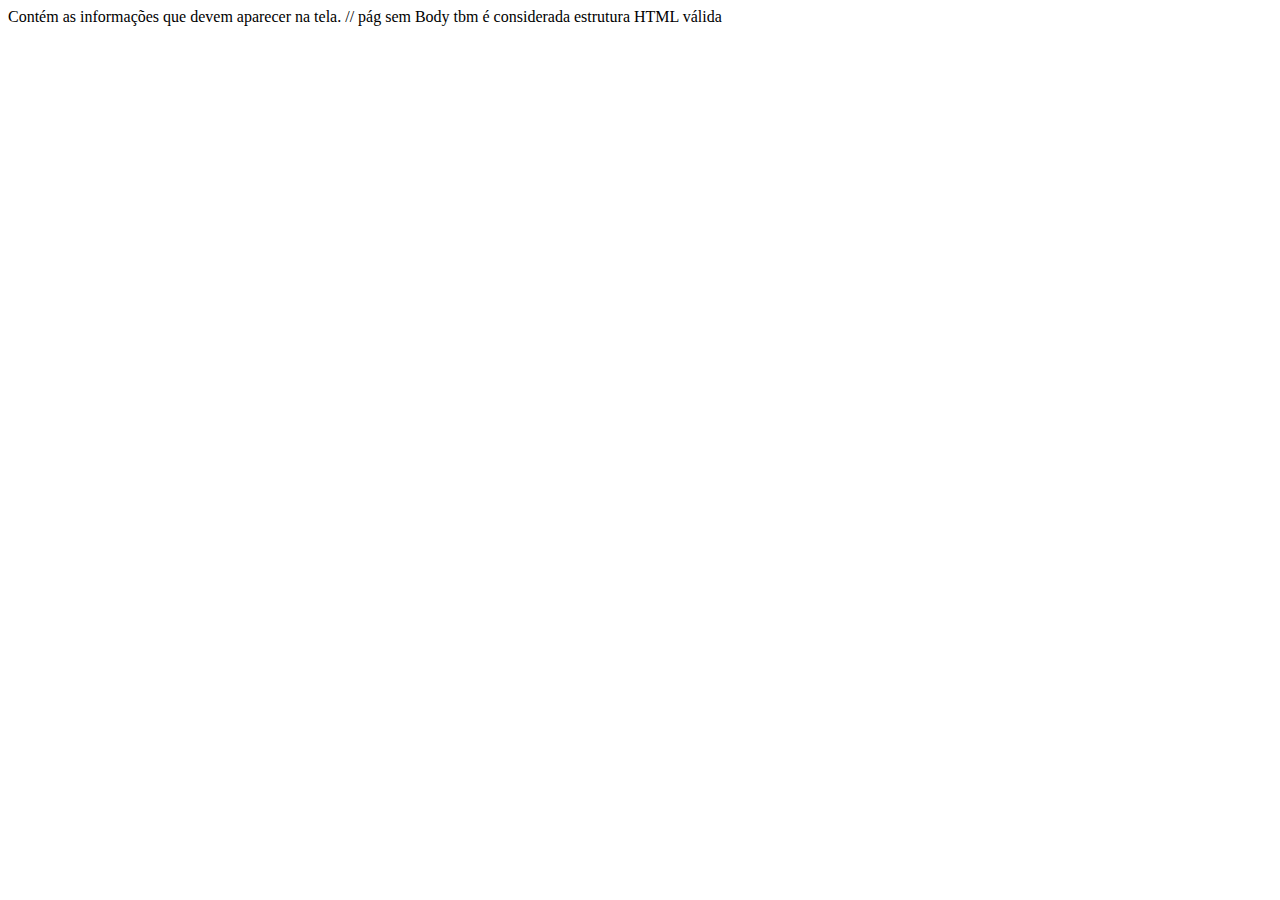
==== Nivelamento_HTML_CSS/EstruturaHTML.html @ 7bc0a44c "Incluido código e notas sobre a estrutura básica do HTML." ====
<!-Estrutura padrão do HTML:->

<!doctype HTML> <!- informa que o cód está escrito em HTML ->
<html lang="pt-BR">  <!- todo o cód deve estar dentro dessa chaves, sempre informar o idima da pág ->

    <head>  <!- Especificando o que tem dentro do cód ->
        <title>Nome da Pag na aba do navegador</title>
        <meta charset="UTF-8"/> <!- Especificando o que tipo de texto a utilizar (evita que de erro de caracter) ->
    </head>

    <body>
        Contém as informações que devem aparecer na tela. // pág sem Body tbm é considerada estrutura HTML válida
    </body>

</html>

<!- para validar o txt HTML podemos usar o site: validator.w3.org  ->
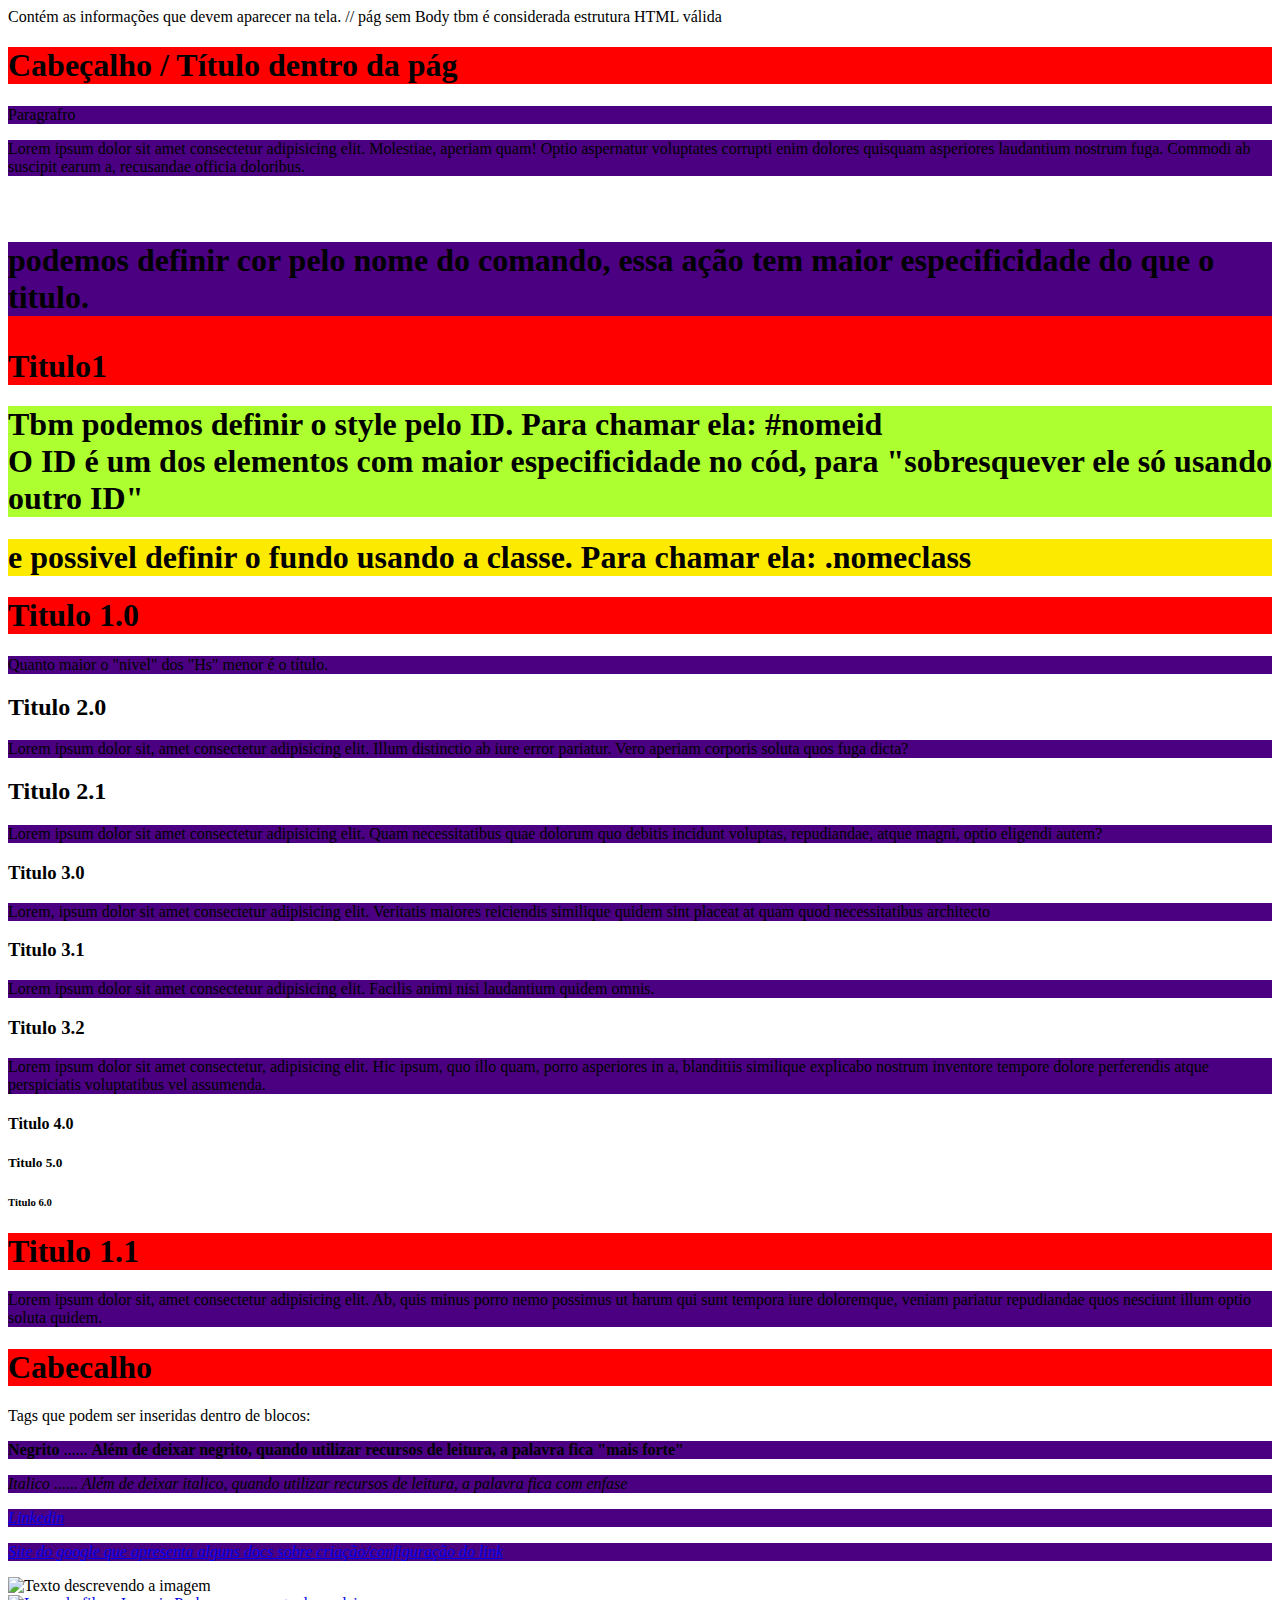
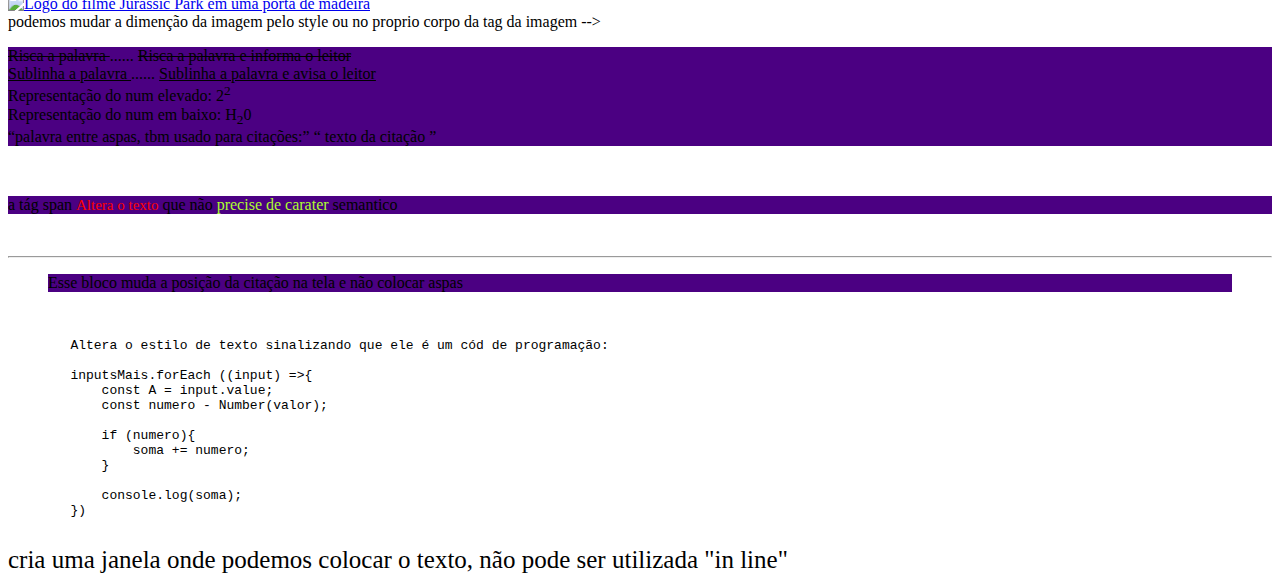
==== commit d480ea4b: "Incluir comentarios e cods sobre as aulas  e alterar declaração dos comentarios dentro do cod" ====
--- a/Nivelamento_HTML_CSS/EstruturaHTML.html
+++ b/Nivelamento_HTML_CSS/EstruturaHTML.html
@@ -1,17 +1,217 @@
-<!-Estrutura padrão do HTML:->
-
-<!doctype HTML> <!- informa que o cód está escrito em HTML ->
-<html lang="pt-BR">  <!- todo o cód deve estar dentro dessa chaves, sempre informar o idima da pág ->
-
-    <head>  <!- Especificando o que tem dentro do cód ->
+<!--Estrutura padrão do HTML:-->
+<!--  ################################################ AULA 553 ################################################ -->
+
+<!doctype HTML> <!-- informa que o cód está escrito em HTML -->
+<html lang="pt-BR">  <!-- todo o cód deve estar dentro dessa chaves, sempre informar o idima da pág -->
+
+    <head>  <!-- Especificando o que tem dentro do cód -->
         <title>Nome da Pag na aba do navegador</title>
-        <meta charset="UTF-8"/> <!- Especificando o que tipo de texto a utilizar (evita que de erro de caracter) ->
+        <meta charset="UTF-8"/> <!-- Especificando o que tipo de texto a utilizar (evita que de erro de caracter) -->
     </head>
 
     <body>
         Contém as informações que devem aparecer na tela. // pág sem Body tbm é considerada estrutura HTML válida
     </body>
 
-</html>
-
-<!- para validar o txt HTML podemos usar o site: validator.w3.org  ->+<!-- para validar o txt HTML podemos usar o site: validator.w3.org  -->
+</html>
+
+<!--  ################################################ AULA 554 ################################################ -->
+
+<!-- criar a estrutura HTML automaticamente, basta digitar "!" que o VScode gera: -->
+
+<!DOCTYPE html>
+<html lang="en">
+<head>
+    <meta charset="UTF-8">
+    <meta http-equiv="X-UA-Compatible" content="IE=edge">
+    <meta name="viewport" content="width=device-width, initial-scale=1.0"> <!-- tág define a resolução da pág na tela de celular -->
+    <title>Nome da Pag na aba do navegador</title>
+</head>
+<body>
+    <h1> Cabeçalho / Título dentro da pág </h1>
+    <P>Paragrafro</P>
+    <!-- "Lorem" cria um texto automático no VScode: -->
+    <p>Lorem ipsum dolor sit amet consectetur adipisicing elit. Molestiae, aperiam quam! 
+        Optio aspernatur voluptates corrupti enim dolores quisquam asperiores laudantium nostrum fuga. 
+        Commodi ab suscipit earum a, recusandae officia doloribus.</p>
+    <br>  <!-- representa uma quebra de linha (pula linha haha)  -->
+</body>  <!-- Sempre lembrar que as tags vão sendo fechadas respeitando a hierarquia  -->
+</html>
+
+<!--  ################################################ AULA 555 ################################################ -->
+
+<!DOCTYPE html>
+<html lang="pt-BR">
+<head>
+    <meta charset="UTF-8">
+    <meta http-equiv="X-UA-Compatible" content="IE=edge">
+    <meta name="viewport" content="width=device-width, initial-scale=1.0">
+    <title>Meu HTML 555</title>
+
+    <style>
+        h1 {
+            background: red;
+        }
+        p{
+            background: indigo;
+        }
+        
+        #cabecalho-dois{ 
+            background: greenyellow;
+        }
+
+        .fundo-amarelo{
+            background: rgb(252, 235, 0);
+        }
+
+    </style>
+
+</head>
+<body>
+    <h1 id="cabecalho-um" class="fundo-vermelho" > <!-- Identificador da tag, deve ser unico dentro da pág (sempre bom colocar entre "") -->
+       <p> podemos definir cor pelo nome do comando, essa ação tem maior especificidade do que o titulo.  </p>
+       Titulo1
+    </h1> 
+
+    <h1 id="cabecalho-dois" class="fundo-vermelho" > <!-- Identificador da tag, deve ser unico dentro da pág (sempre bom colocar entre "") -->
+        <p1>Tbm podemos definir o style pelo ID. Para chamar ela: #nomeid <br>
+        O ID é um dos elementos com maior especificidade no cód, para "sobresquever ele só usando outro ID" </p1>
+    </h1> 
+
+    <h1 id="cabecalho-tres" class="fundo-amarelo" > <!-- Identificador da tag, deve ser unico dentro da pág (sempre bom colocar entre "") -->
+       e possivel definir o fundo usando a classe. Para chamar ela: .nomeclass
+    </h1>
+
+</body>
+</html>
+
+<!--  ################################################ AULA 556 ################################################ -->
+
+
+<!DOCTYPE html>
+<html lang="pt-br">
+<head>
+    <meta charset="UTF-8">
+    <meta http-equiv="X-UA-Compatible" content="IE=edge">
+    <meta name="viewport" content="width=device-width, initial-scale=1.0">
+    <title>Meu <HTML></HTML></title>
+</head>
+<body>
+
+    <h1>Titulo 1.0</h1>
+    <p>Quanto maior o "nivel" dos "Hs" menor é o título.  </p>
+    <h2>Titulo 2.0</h2>
+    <p>Lorem ipsum dolor sit, amet consectetur adipisicing elit. 
+        Illum distinctio ab iure error pariatur. Vero aperiam corporis soluta quos fuga dicta? </p>
+    <h2>Titulo 2.1</h2>
+    <p>Lorem ipsum dolor sit amet consectetur adipisicing elit. 
+        Quam necessitatibus quae dolorum quo debitis incidunt voluptas, repudiandae, atque magni, optio eligendi autem? </p>
+    <h3>Titulo 3.0</h3>
+    <p>Lorem, ipsum dolor sit amet consectetur adipisicing elit. 
+        Veritatis maiores reiciendis similique quidem sint placeat at quam quod necessitatibus architecto </p>
+    <h3>Titulo 3.1</h3>
+    <p>Lorem ipsum dolor sit amet consectetur adipisicing elit. 
+        Facilis animi nisi laudantium quidem omnis. </p>
+    <h3>Titulo 3.2</h3>
+    <p>Lorem ipsum dolor sit amet consectetur, adipisicing elit. 
+        Hic ipsum, quo illo quam, porro asperiores in a, blanditiis similique 
+        explicabo nostrum inventore tempore dolore perferendis atque perspiciatis voluptatibus vel assumenda.</p>
+    <h4>Titulo 4.0</h4>
+    <h5>Titulo 5.0</h5>
+    <h6>Titulo 6.0</h6>
+    <h1>Titulo 1.1</h1>
+    <p>Lorem ipsum dolor sit, amet consectetur adipisicing elit. 
+        Ab, quis minus porro nemo possimus ut harum qui sunt tempora iure doloremque, 
+        veniam pariatur repudiandae quos nesciunt illum optio soluta quidem.</p>
+
+</body>
+</html>
+
+<!--  ################################################ AULA 557 ################################################ -->
+<!DOCTYPE html>
+<html lang="pt-br">
+<head>
+    <meta charset="UTF-8">
+    <meta http-equiv="X-UA-Compatible" content="IE=edge">
+    <meta name="viewport" content="width=device-width, initial-scale=1.0">
+    <title>Meu HTML <HTML></HTML></title>
+
+    <Style>
+    .LogoDino{ 
+        width: 150px
+    }
+    .vermelho{
+        color: red;
+        font-size: 15px;
+    }
+    .verde{
+        color: greenyellow;
+    }
+    .fonte25{
+        font-size: 25px;
+    }
+
+    </Style>
+
+</head>
+<body>
+    <h1>Cabecalho</h1>
+
+    Tags que podem ser inseridas dentro de blocos: 
+
+    <P><b>Negrito </b> ...... <strong> Além de deixar negrito, quando utilizar recursos de leitura, a palavra fica "mais forte" </strong>
+    <p><i>Italico</i> ...... <em>Além de deixar italico, quando utilizar recursos de leitura, a palavra fica com enfase</em></p>
+    <a href="https://www.linkedin.com/in/renanolive/" target="_blank"><p><i> Linkedin </i></p></a>
+    <!-- O target possui várias opções de como a pág vai ser aberta, só passando o mouse sobre ele que aparece -->
+
+    <a href="https://developers.google.com/search/docs/advanced/guidelines/qualify-outbound-links?hl=pt-br" target="_blank">
+        <p><i> Site do google que apresenta alguns docs sobre criação/configuração do link </i></p></a>
+
+    <img class="LogoDino" src="https://img.olhardigital.com.br/wp-content/uploads/2021/04/Jurassic-Park-825x450.jpg" alt="Texto descrevendo a imagem">
+
+    <!-- Colocar uma imagem com link:  -->
+    <a href="https://youtu.be/cR7erYmO0m8?t=216" target="_blank">
+        <br><img src="https://images-na.ssl-images-amazon.com/images/S/pv-target-images/4252a0ecf2852d115f53da22c3ac771996bad2cc29d4f0340ff592a5b8c9116e._RI_V_TTW_.jpg" alt="Logo do filme Jurassic Park em uma porta de madeira"
+        width="150" ><br></a> <!----> podemos mudar a dimenção da imagem pelo style ou no proprio corpo da tag da imagem -->
+        <!-- sempre bom colocar um "br" após a imagem para "pular a linha"-->
+
+    <p><S>Risca a palavra </s> ......
+    <del>Risca a palavra e informa o leitor</del><br>
+    <u>Sublinha a palavra </u> ......
+    <ins>Sublinha a palavra e avisa o leitor</ins><br>
+    Representação do num elevado: 2<sup>2</sup><br>
+    Representação do num em baixo: H<sub>2</sub>0<br>
+    <q>palavra entre aspas, tbm usado para citações:</q>
+    <q cite= "quem/local"> texto da citação </q></p><br>
+    <p>a tág span <Span class="vermelho"> Altera o texto</Span> que não <span class="verde">precise de carater</span> semantico </p><br>
+
+
+    <hr><!-- cria uma linha continua  -->
+
+
+    <!-- Criando um bloco de citação (não pode ser colocado dentro do paragrafo "<p>" porém podemos colocar paragrafo dentro da citação")-->
+    <blockquote cite="VSCode citação"> <p>Esse bloco muda a posição da citação na tela e não colocar aspas </p> </blockquote>
+    
+    <pre><!-- plota o cód igual ele está estruturado no VSCode-->
+        <cod> <!-- altera o estilo do texto sinalizando que é um cód-->
+        Altera o estilo de texto sinalizando que ele é um cód de programação:
+            
+        inputsMais.forEach ((input) =>{    
+            const A = input.value;
+            const numero - Number(valor);    
+
+            if (numero){
+                soma += numero;
+            }
+
+            console.log(soma);
+        })
+        </cod></pre>
+    
+    <div class="fonte25">cria uma janela onde podemos colocar o texto, não pode ser utilizada "in line"</div>
+
+</body>
+</html>
+
+<!-- "  " -->